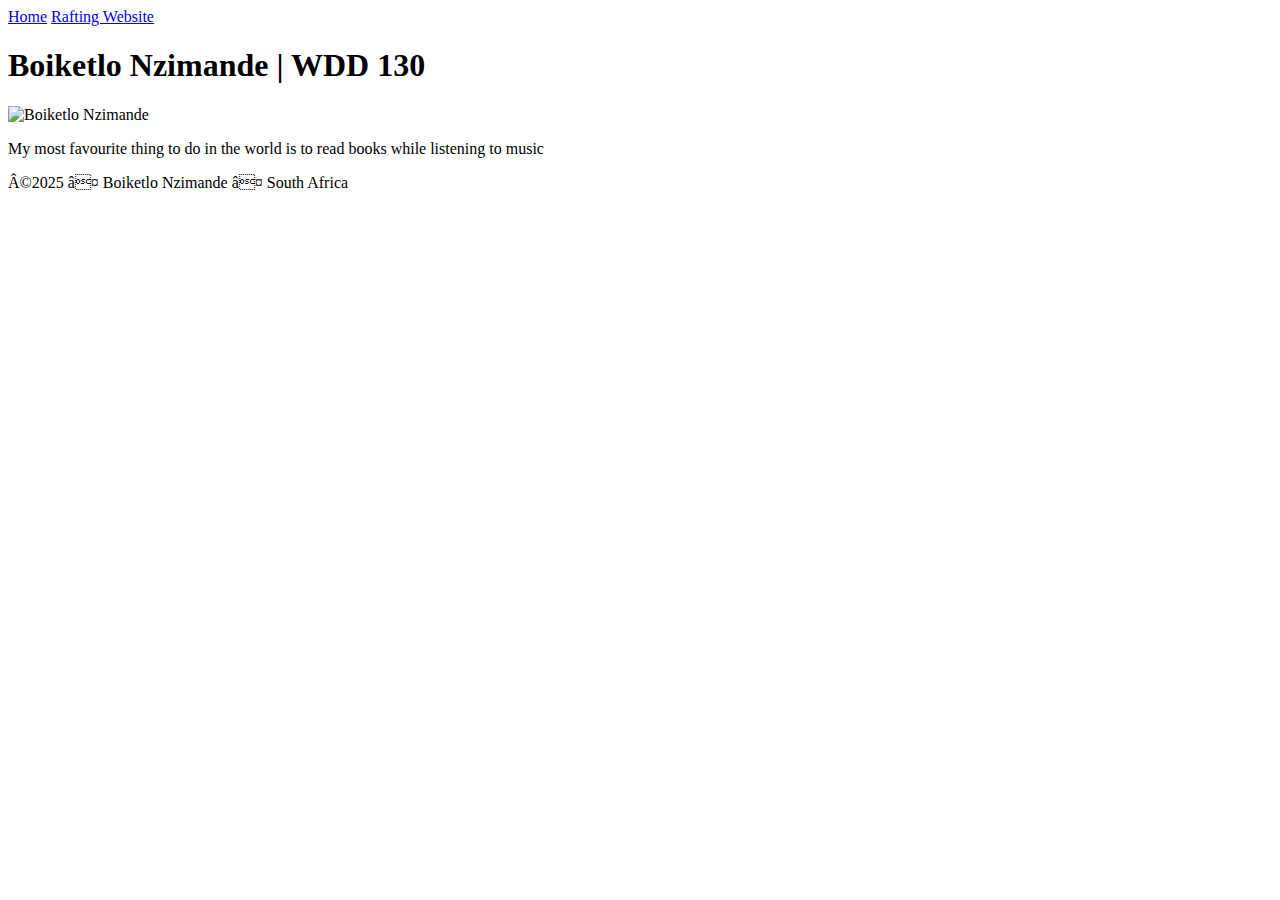
==== index.html @ c5070dc7 "first commit" ====
<!DOCTYPE html>
<html lang="en-US">
    <head>
        <meta charset="uft-8">
        <meta name="viewpoint" content="width=device-width,initial-scale=1.0">
        <title>
            Boiketlo Nzimande | WDD 130</title>
    </head>
    <body>
        <header>
            <nav>
                <a href="#">Home</a>
                <a href="wwr/">Rafting Website</a>
            </nav>
        </header>
        <main>
            <h1>Boiketlo Nzimande | WDD 130</h1>
            <img src="images/profile.webp" alt="Boiketlo Nzimande" width="200">
            <p>My most favourite thing to do in the world is to read books while listening to music</p>
        </main>
        <footer>
            <p> ©2025 ❤ Boiketlo Nzimande ❤ South Africa</p>
        </footer>
    </body>
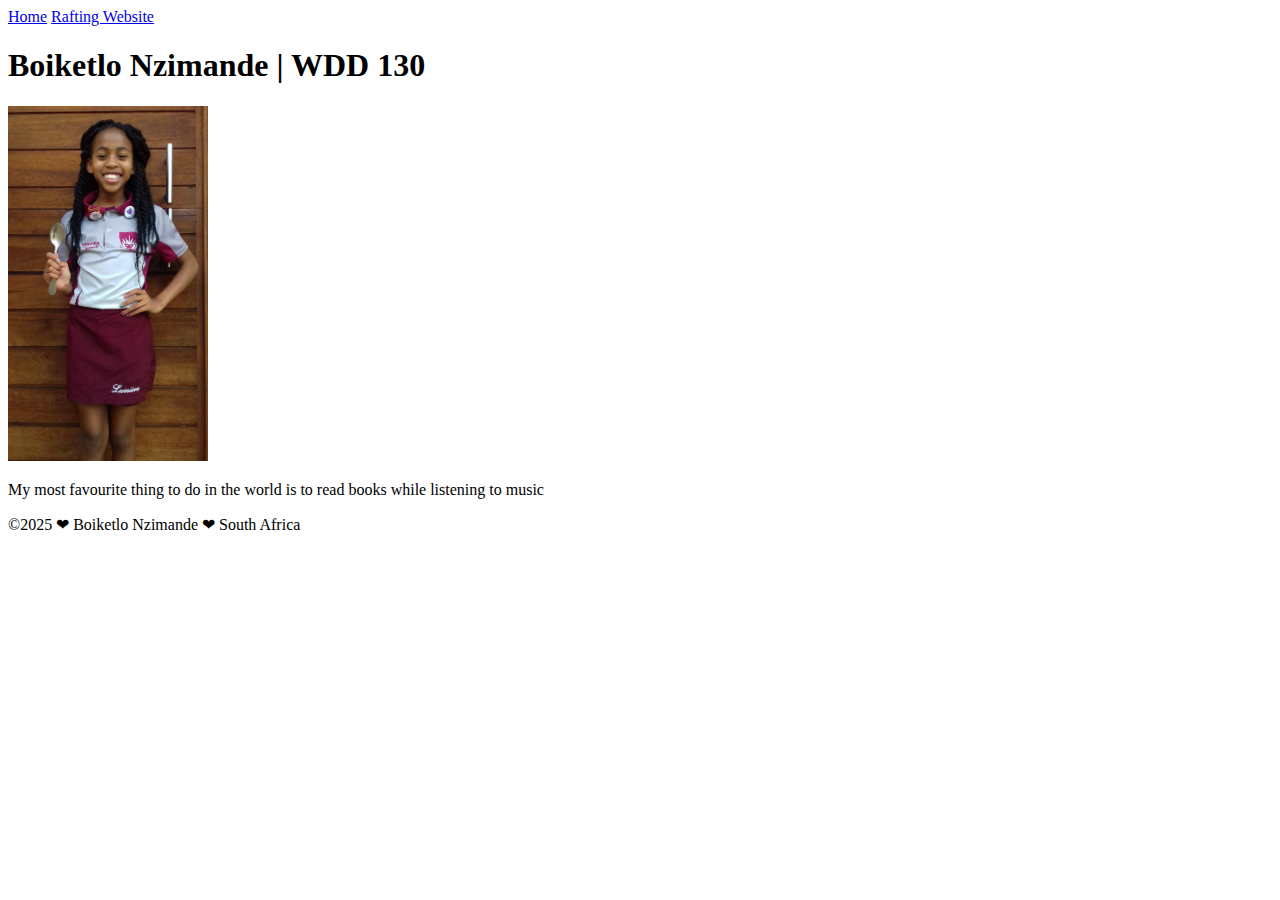
==== commit b086cd7c: "Fixed HTML Structure" ====
--- a/index.html
+++ b/index.html
@@ -1,8 +1,8 @@
 <!DOCTYPE html>
 <html lang="en-US">
     <head>
-        <meta charset="uft-8">
-        <meta name="viewpoint" content="width=device-width,initial-scale=1.0">
+        <meta charset="UTF-8">
+        <meta name="viewport" content="width=device-width,initial-scale=1.0">
         <title>
             Boiketlo Nzimande | WDD 130</title>
     </head>
@@ -15,10 +15,11 @@
         </header>
         <main>
             <h1>Boiketlo Nzimande | WDD 130</h1>
-            <img src="images/profile.webp" alt="Boiketlo Nzimande" width="200">
+            <img src="images/profile.jpg" alt="Boiketlo Nzimande" width="200">
             <p>My most favourite thing to do in the world is to read books while listening to music</p>
         </main>
         <footer>
             <p> ©2025 ❤ Boiketlo Nzimande ❤ South Africa</p>
         </footer>
-    </body>+    </body>
+</html>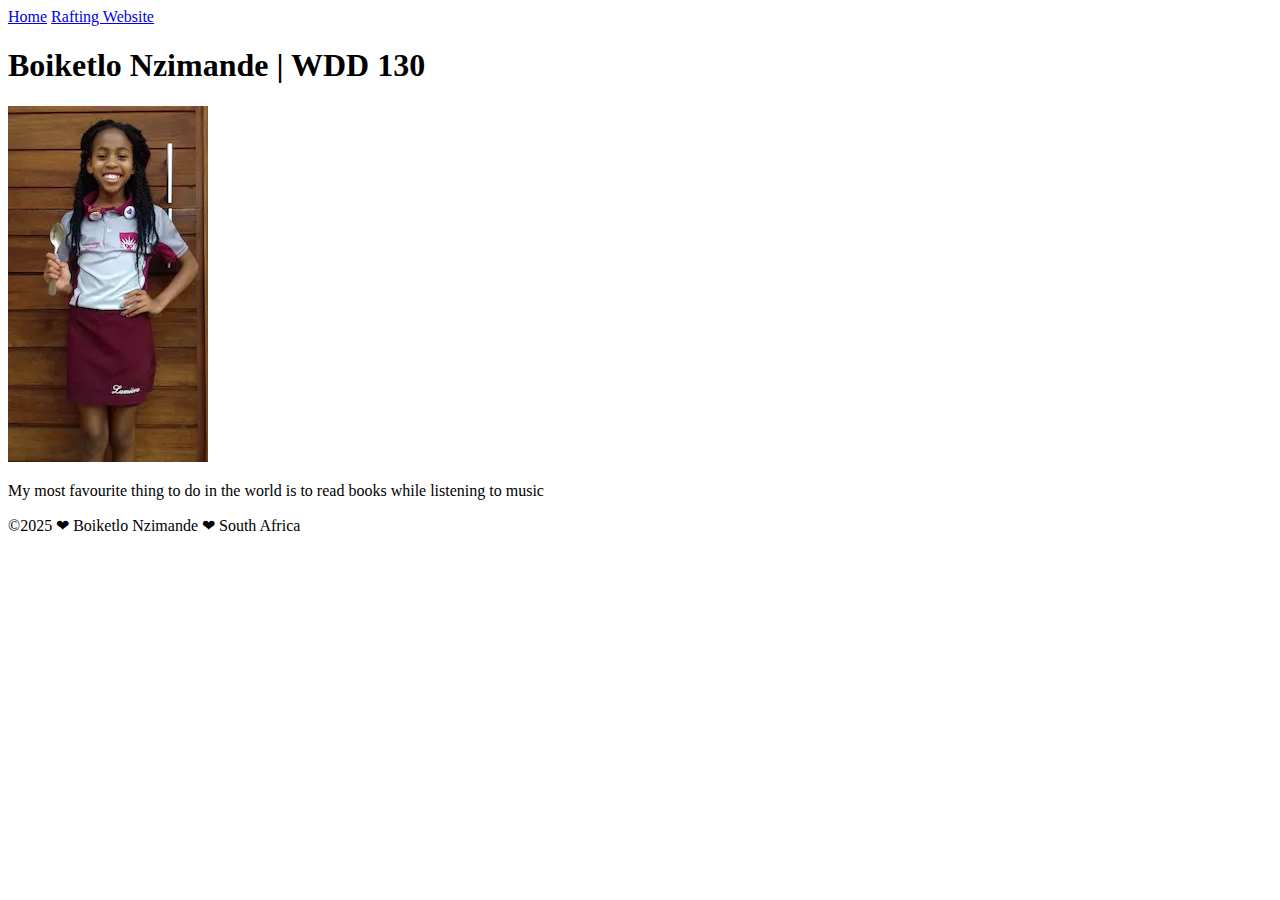
==== commit 10805101: "Correct index file" ====
--- a/index.html
+++ b/index.html
@@ -15,7 +15,7 @@
         </header>
         <main>
             <h1>Boiketlo Nzimande | WDD 130</h1>
-            <img src="images/profile.jpg" alt="Boiketlo Nzimande" width="200">
+            <img src="images/profile.webp" alt="Boiketlo Nzimande" width="200">
             <p>My most favourite thing to do in the world is to read books while listening to music</p>
         </main>
         <footer>
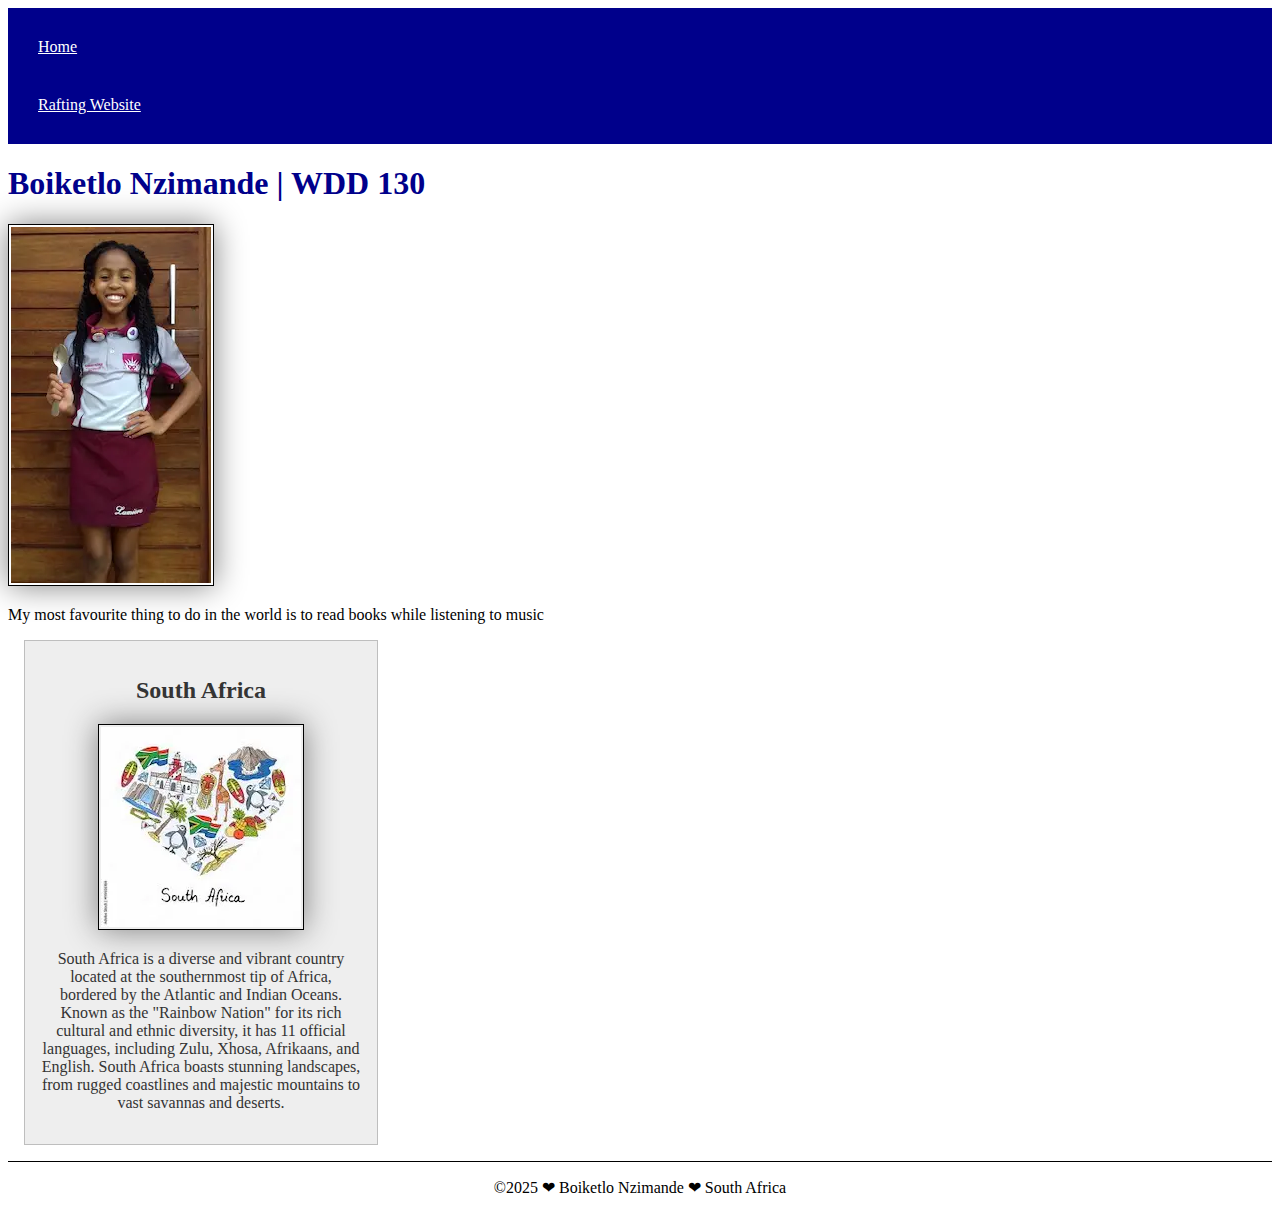
==== commit 2d412ced: "Updated Homepage" ====
--- a/index.html
+++ b/index.html
@@ -3,8 +3,10 @@
     <head>
         <meta charset="UTF-8">
         <meta name="viewport" content="width=device-width,initial-scale=1.0">
-        <title>
-            Boiketlo Nzimande | WDD 130</title>
+        <title>Boiketlo Nzimande | WDD 130</title>
+        <meta name="description" content="My name is Boiketlo and in this WDD130 course I have learned to enhance my home page with HTML standards, CSS and testing with the W3C validators.">
+        <meta name="author" content="Your name">
+        <link rel="stylesheet" href="styles/styles.css">
     </head>
     <body>
         <header>
@@ -18,6 +20,11 @@
             <img src="images/profile.webp" alt="Boiketlo Nzimande" width="200">
             <p>My most favourite thing to do in the world is to read books while listening to music</p>
         </main>
+        <aside>
+            <h2>South Africa</h2>
+            <img src="images\sa_rep.webp" alt="South African representation" width="200">
+            <p>South Africa is a diverse and vibrant country located at the southernmost tip of Africa, bordered by the Atlantic and Indian Oceans. Known as the "Rainbow Nation" for its rich cultural and ethnic diversity, it has 11 official languages, including Zulu, Xhosa, Afrikaans, and English. South Africa boasts stunning landscapes, from rugged coastlines and majestic mountains to vast savannas and deserts.</p>
+        </aside>
         <footer>
             <p> ©2025 ❤ Boiketlo Nzimande ❤ South Africa</p>
         </footer>
--- a/styles/styles.css
+++ b/styles/styles.css
@@ -0,0 +1,56 @@
+nav {
+    background-color: darkblue;
+    padding: 10px
+}
+
+nav a {
+    color: white;
+    display: block;
+    padding: 20px;
+}
+
+h1 {
+    color: darkblue;
+}
+
+img {
+    width: 150px;
+    height: auto;
+    border: 1px solid black;
+    padding: 2px;
+    box-shadow: 0 0  30px gray;
+}
+
+P {
+    padding: 0;
+}
+
+main{
+    max-width: 840px;
+}
+
+aside{
+    width: 20rem;
+    margin: 1rem;
+    border: 1px solid rgb(0 0 0 / 0.2);
+    padding: 1rem;
+    background-color: #eee;
+    color: #333;
+    text-align: center;
+}
+
+aside img{
+    width: 200px;
+    height: auto;
+}
+
+main img{
+    width: 200px;
+    height: auto;
+}
+
+footer{
+    margin-top: 15px;
+    border-top: 1px solid #000;
+    text-align: center;
+}